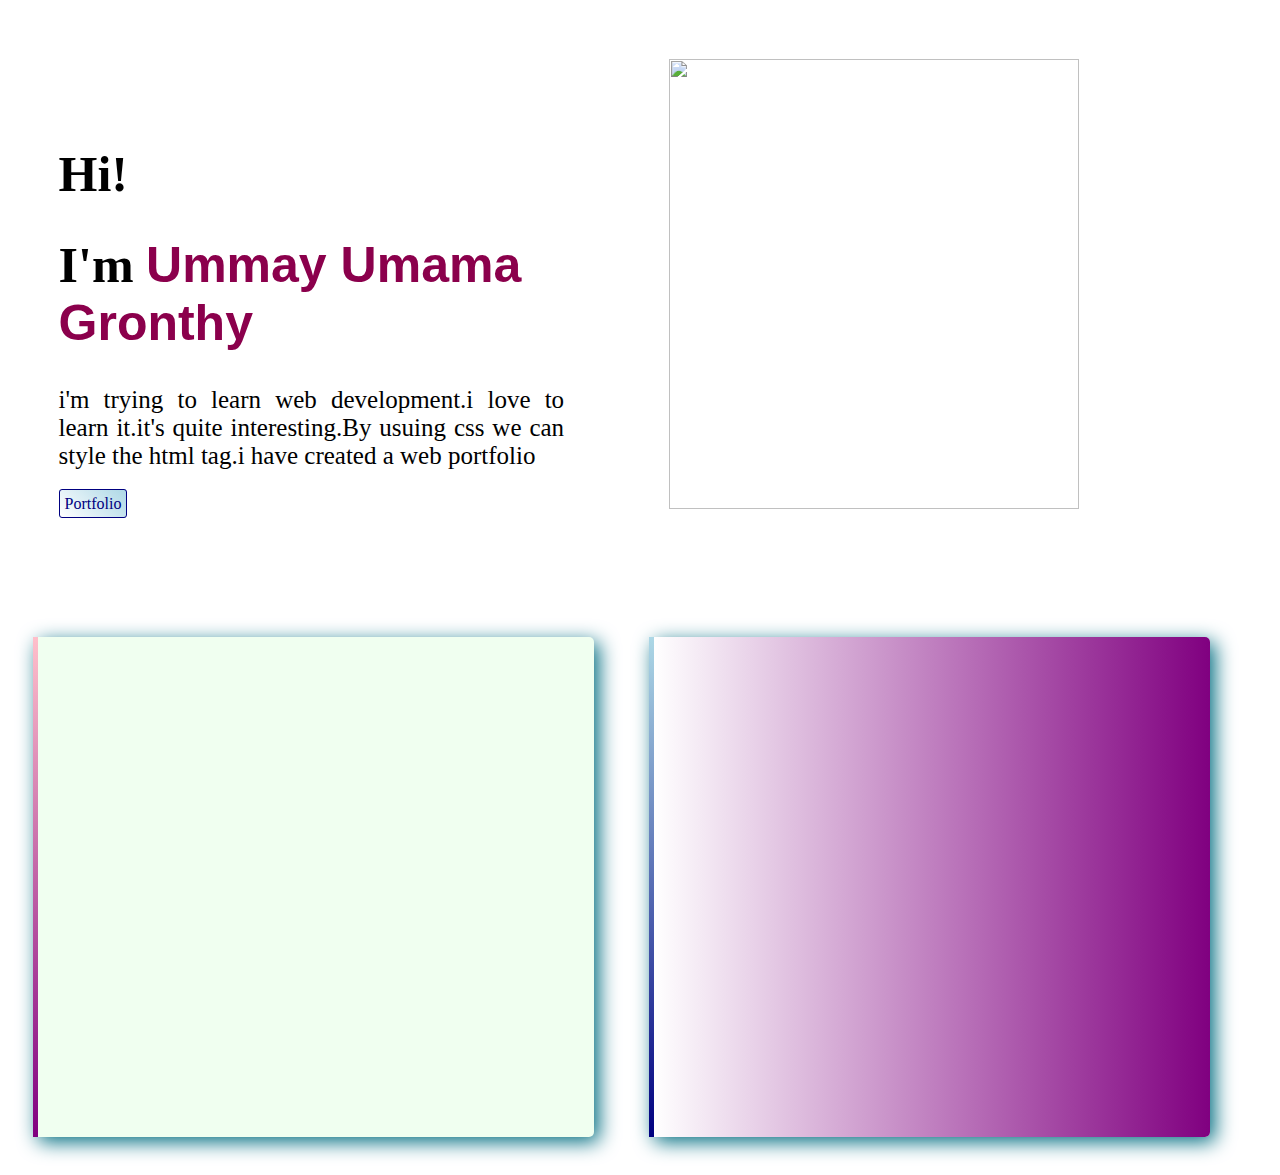
==== recall.html @ b591ae34 "recall" ====
<!DOCTYPE html>
<html lang="en">
<head>
    <meta charset="UTF-8">
    <meta http-equiv="X-UA-Compatible" content="IE=edge">
    <meta name="viewport" content="width=device-width, initial-scale=1.0">
    <title>Recalling previous thing</title>
    <link rel="stylesheet" href="./recall style.css">
</head>
<body>
<section class="first">
    <div class="half">
        <h1>Hi!</h1>
        <h1 id="name">I'm <span class="name-style">Ummay Umama Gronthy</span></h1>
        <p>i'm trying to learn web development.i love to learn it.it's quite interesting.By usuing css we can style the html tag.i have created a web portfolio</p>
        <a target="_blank" class="button" href="https://gronthy.github.io/personal-portfolio/">Portfolio</a>

    </div>
    <div class="half">
        <img src="./images/wedding/gronthy.JPG" >
    </div>
</section>
<section class="second">
    <div class="half block" id="pink">

    </div>
    <div class="half block" id="purple"></div>

</section>
</body>
</html>
---- recall style.css ----
sec{
    height: 500px;
}
.half{
    height: 450px;
    width: 40%;
    display: inline-block;
    padding: 2%;
    margin: 2%;
}
.half img{
    height: 100%;
    width: 90%;
}
h1{
    font-size: 50px;
    font-weight: 700;
}
p{
    font-size: 25px;
    text-align: justify;
}
.name-style{
    color: rgb(139, 0, 76);
    font-style: normal;
    font-family: sans-serif;
}
.button{
    text-decoration: none;
    background-image: linear-gradient(45deg , white , lightblue);
    border: 1px solid navy;
    border-radius: 3px;
    text-align: center;
    padding: 5px;
    color: navy;
}
.block{
    border: 1px solid none ;
    border-radius: 5px;
    box-shadow: 5px 5px 20px rgb(0, 109, 128);
}
#pink{
    background-color: honeydew;
    border-left: 5px solid;
    border-image: linear-gradient(pink,purple);
    border-image-slice: 1;
    
}

#purple{
    background-image: linear-gradient(90deg ,white,purple);
    border-left: 5px solid;
    border-image: linear-gradient(lightblue, navy) ;
    border-image-slice: 1;
    
}
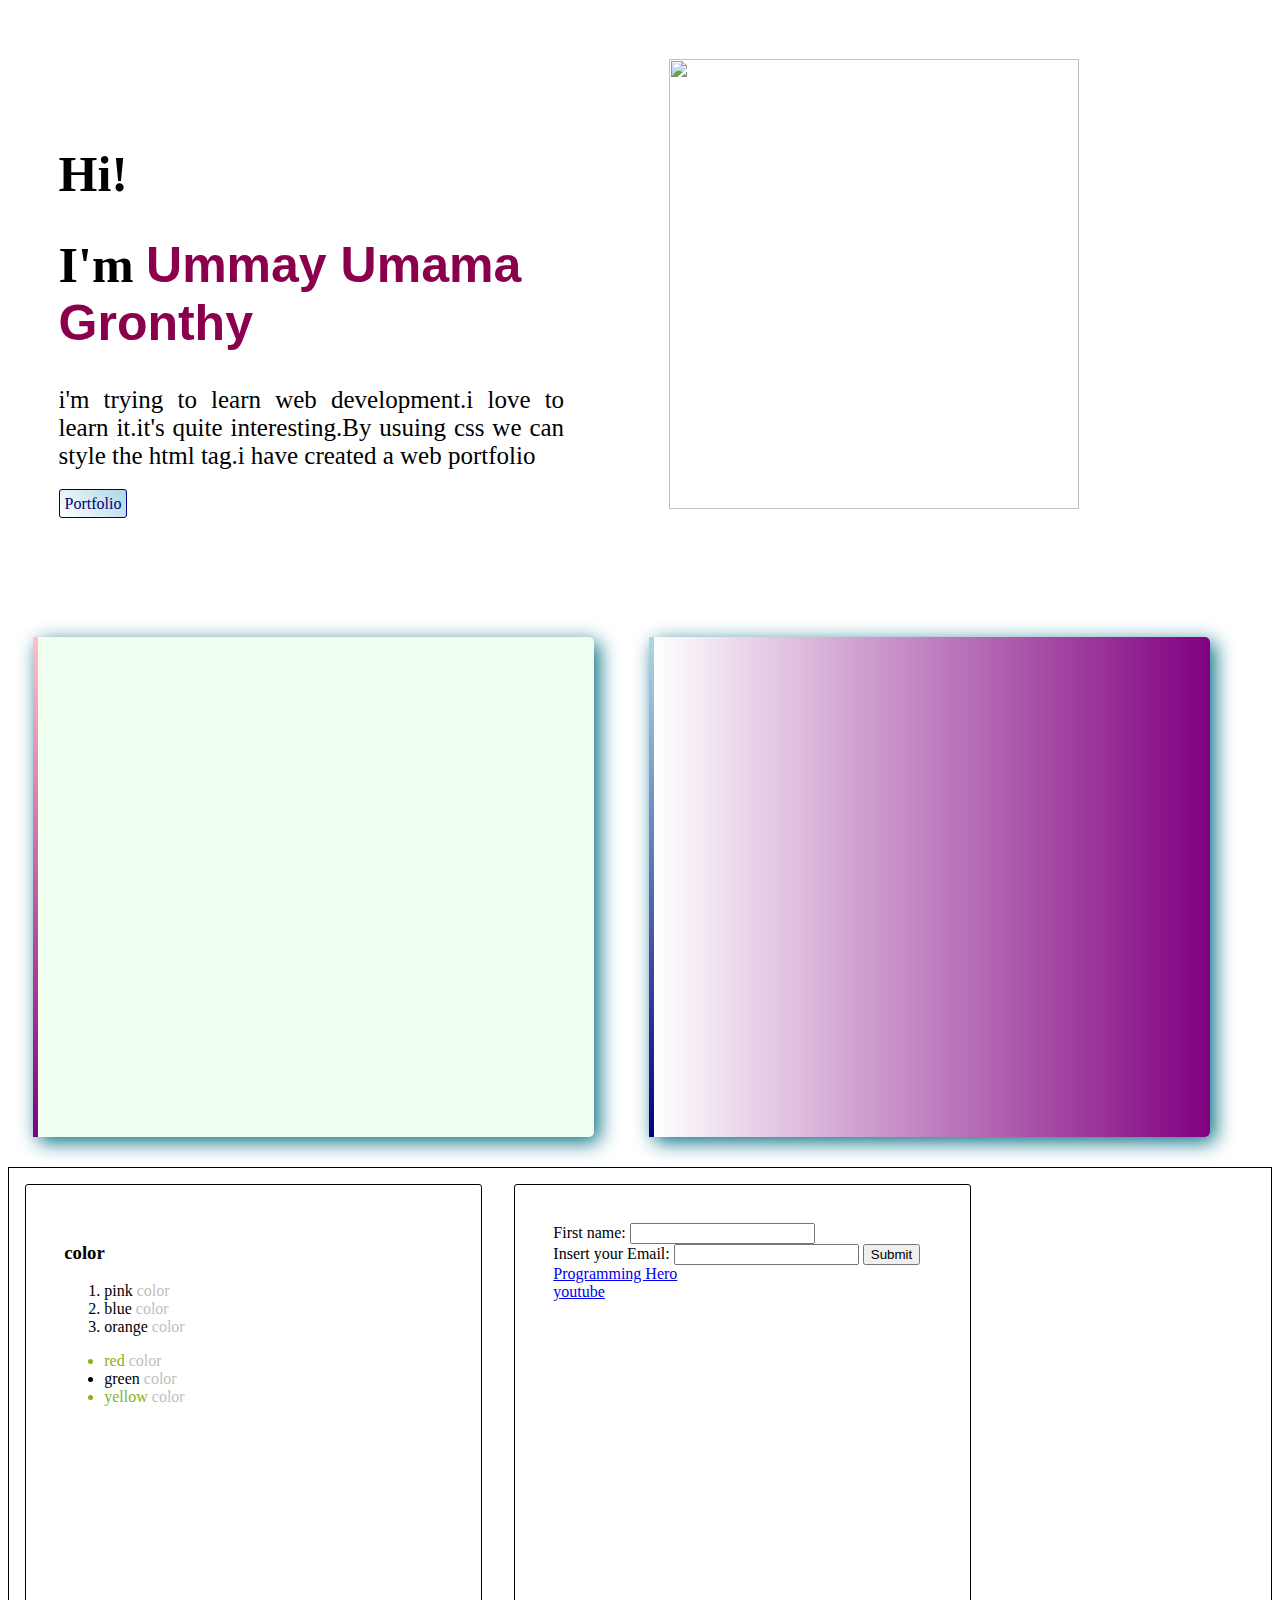
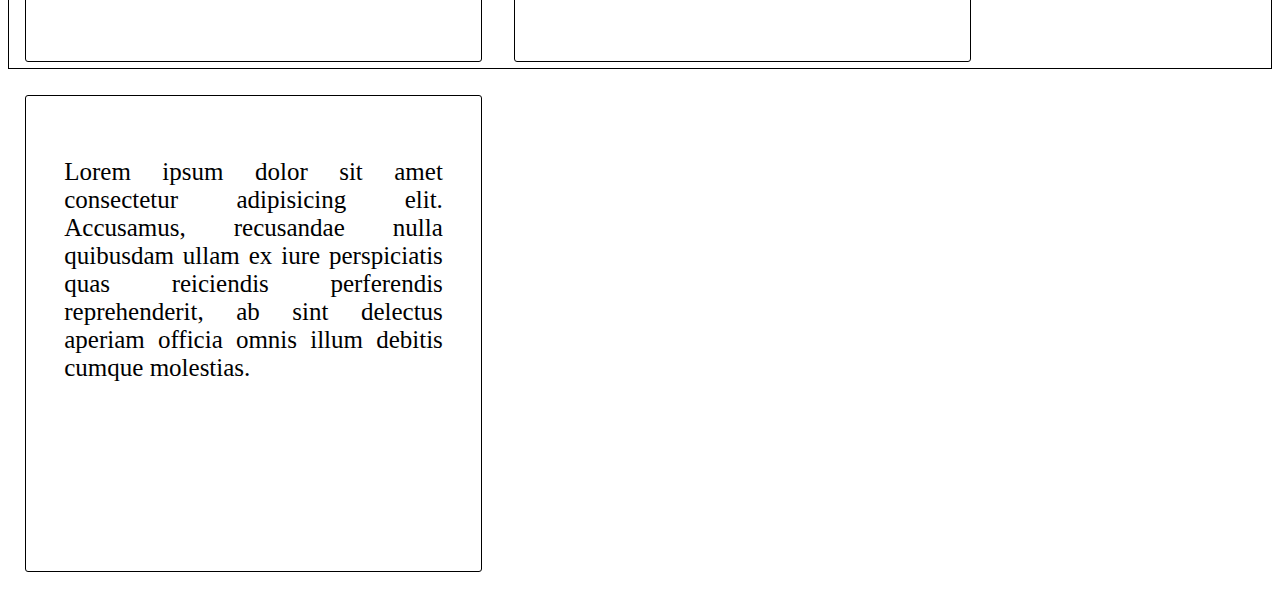
==== commit 75941d48: "upload" ====
--- a/recall.html
+++ b/recall.html
@@ -27,5 +27,36 @@
     <div class="half block" id="purple"></div>
 
 </section>
+<section class="third">
+    <div class="one-third">
+        <h3>  color</h3>
+        <ol>
+            <li>pink</li>
+            <li>blue</li>
+            <li>orange</li>
+        </ol>
+<ul>
+    <li>red</li>
+    <li>green</li>
+    <li>yellow</li>
+</ul>
+    </div>
+    <div class="one-third">
+       <label for="fname">First name:</label> 
+       <input type="text" id="fname" name="fname">
+       <br>
+       <label for="mail">Insert your Email:</label>
+       <input type="email" id="mail" name="email" >
+       <input type="submit">
+       <br>
+       <a target="_blank" href="https://web.programming-hero.com/dashboard">Programming Hero</a>
+       <br>
+       <a target="_blank" href="https://www.youtube.com/">youtube</a>
+    </div>
+    <div class="one-third">
+        <p>Lorem ipsum dolor sit amet consectetur adipisicing elit. Accusamus, recusandae nulla quibusdam ullam ex iure perspiciatis quas reiciendis perferendis reprehenderit, ab sint delectus aperiam officia omnis illum debitis cumque molestias.</p>
+    </div>
+
+</section>
 </body>
 </html>--- a/recall style.css
+++ b/recall style.css
@@ -53,4 +53,38 @@
     border-image: linear-gradient(lightblue, navy) ;
     border-image-slice: 1;
     
+}
+.third{
+    border: 1px solid black;
+    height: 500px;
+}
+.one-third{
+    height: 400px;
+    width: 30%;
+    border: 1px solid rgb(0, 0, 0);
+    border-radius: 3px;
+    margin: 1.3%;
+   float: left;
+   padding: 3%;
+
+}
+ ol li:hover{
+    font-size: 700;
+    background-color: lightsteelblue;
+}
+input:focus{
+  background: rgb(250, 247, 237);
+  color: slategrey;
+  border: 2px solid mediumaquamarine;
+
+}
+ul li:nth-child(2n+1){
+    color: rgb(129, 179, 29);
+}
+a:visited{
+    color: rosybrown;
+}
+li::after{
+    content:" color";
+    color: silver;
 }